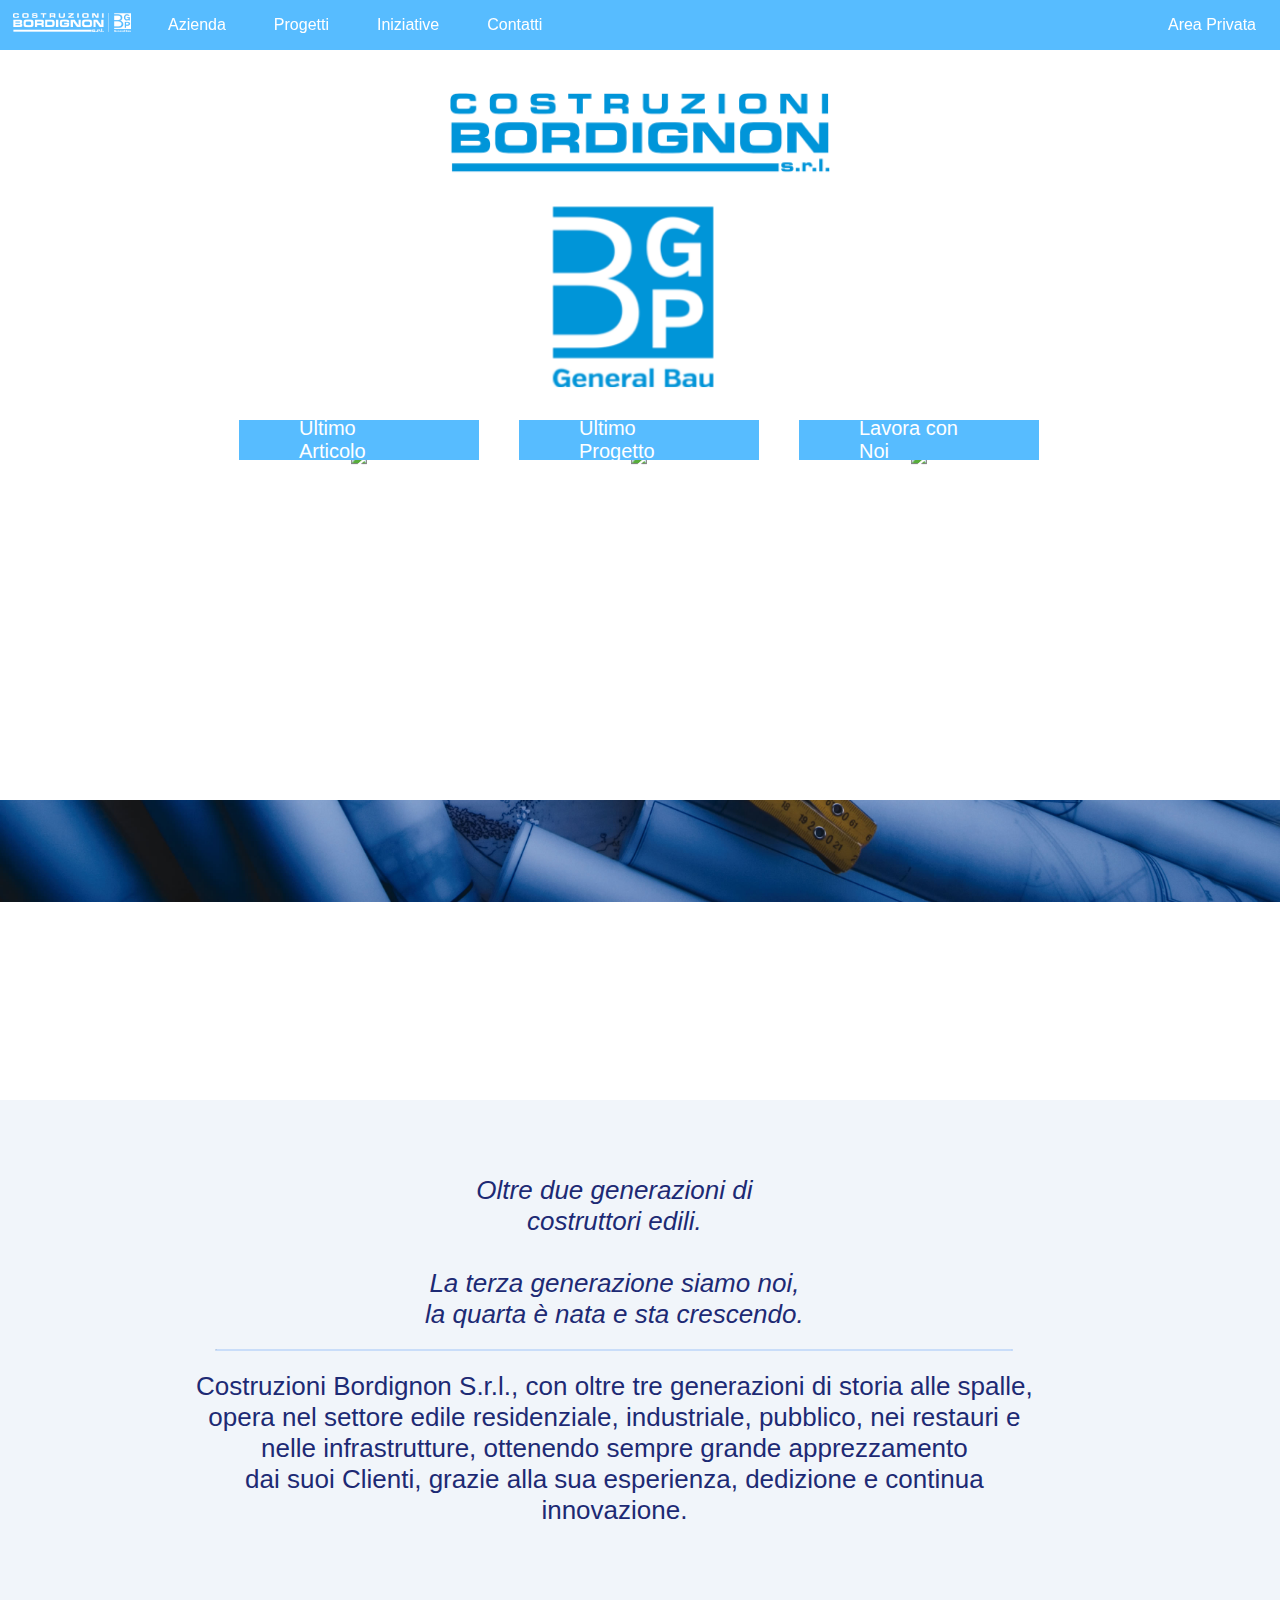
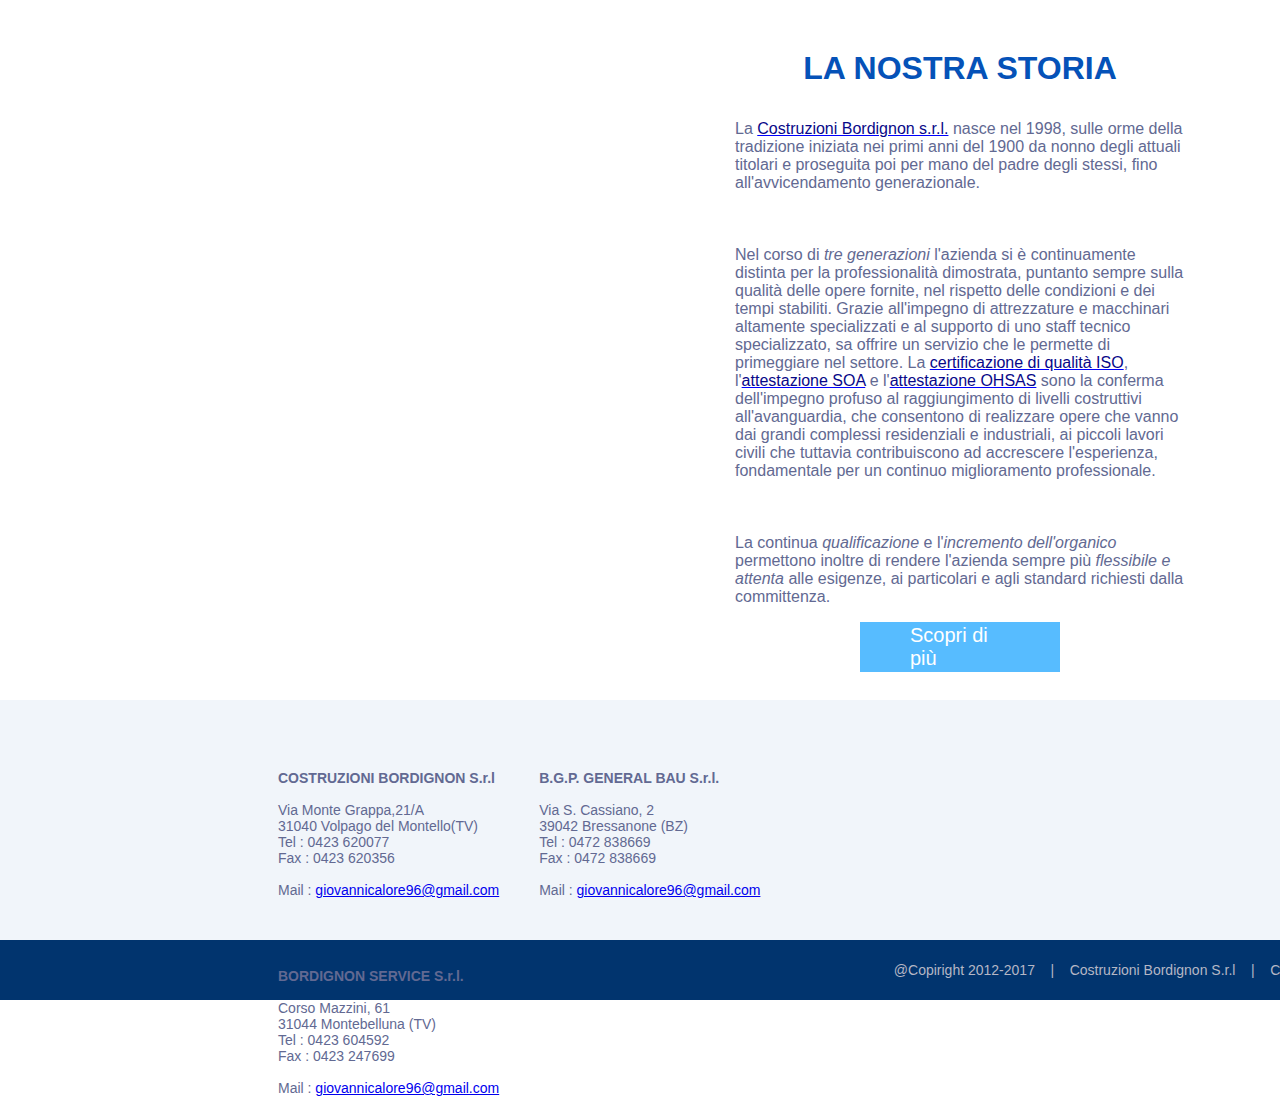
==== index.html @ 2d201b1c "Stile Mobile" ====
<!DOCTYPE html>
<html>
	<head>
		<title>Costruzioni Bordignon S.r.l.</title>
		<meta name="viewport" content="width=device-width, initial-scale=1.0">
		<meta charset="UTF-8">
		<meta name="description" content="Costruzioni Bordignon S.r.l., con oltre tre generazioni di storia alle spalle, opera nel settore edile residenziale, industriale, pubblico, nei restauri e nelle infrastrutture mirando ed ottenendo sempre grande apprezzamento dai suoi Clienti, grazie alla sua esperienza, dedizione e continua innovazione">
		<meta name="keywords" content="Edilizia, settore edile, Treviso, Costruzioni Bordignon">
		<meta name="author" content="Luca Ballan, Giovanni Calore">
		<link rel="stylesheet" media="screen and (min-width:1025px)" href="style/index/index_desktop.css">
		<link rel="stylesheet" media="screen and (max-width:1024px) and (min-width:721px)" href="style/index/index_tablet.css">	
		<link rel="stylesheet" media="screen and (max-width:720px)" href="style/index/index_mobile.css">	
		<link rel="stylesheet" media="print" href="style/index/index_print.css">
	</head>
	<body>
		<!--SCRIPT-->
		<script type="text/javascript" src="script/menuScript.js"></script>

		<!-- NAVIGATION -->
		<button id="compact_menu" onclick="display_navbar(this)">
            <div class="cm_line"></div>
            <div class="cm_line"></div>
            <div class="cm_line"></div>
        </button>

        <div id="navbar">
            <a id="home_link" href="index.html"><img id="logo" src="images/logo.png"></a>
            <div class="dropdown">
                <button id="menu_bt1" class="drop_button" onclick="display_content(this)">Azienda</button>
                <div id="content_menu_bt1" class="drop_content">
                    <a href="azienda.php"><pre>Storia&#9&#9&gt</pre></a>
                    <a href="azienda.php"><pre>Sedi&#9&#9&#9&gt</pre></a>
                    <a href="azienda.php"><pre>Persone&#9&#9&gt</pre></a>
                </div>
            </div>
            <div class="dropdown">
                <button id="menu_bt2" class="drop_button" onclick="display_content(this)">Progetti</button>
                <div id="content_menu_bt2" class="drop_content">
                    <a href="progetti.php"><pre>In corso&#9&#9&gt</pre></a>
                    <a href="progetti.php"><pre>Terminati&#9&#9&gt</pre></a>
                </div>
            </div>
            <div class="dropdown">
                <button id="menu_bt3" class="drop_button" onclick="display_content(this)">Iniziative</button>
                <div id="content_menu_bt3" class="drop_content">
                    <a href="iniziative.php"><pre>Sponsor&#9&#9&#9&gt</pre></a>
                    <a href="iniziative.php"><pre>Stampa&#9&#9&#9&gt</pre></a>
                    <a href="iniziative.php"><pre>Lavora con Noi&#9&gt</pre></a>
                </div>	
            </div>
            <a href="contatti.html" id="contacts">Contatti</a>
            <a href="admin.php" id="admin">Area Privata</a>
            <button id="close" onclick="close_navbar(this)">X</button>
        </div>
	
	
	<!--HOME-->


	<h1 id="div_one" title="Costruzioni Bordignon General Bau">
		<img id="img_logo" src="images/logo_azzurro.png"/>
	</h1>



	<!--THREE DIV-->


	<div id="div_container_three">
	<a href="#"id="div_two" class="div_group">
		<div id="div_title_two" class="div_title_group">
			<div class="title_div">Ultimo Articolo</div>
		</div>
		<div class="div_container_img">
			<img src="images/home2.jpg"/>
			<div class="div_overlay">
				<div class="div_text_inside_group">Aggiornamento dinamico in php</div>
			</div>
		</div>

	</a>

	<a href="#"id="div_three" class="div_group">
		<div id="div_title_three"class="div_title_group">
				<div class="title_div">Ultimo Progetto</div>
		</div>
		<div class="div_container_img">
			<img src="images/home2.jpg"/>
			<div class="div_overlay">
			
				<div class="div_text_inside_group">Aggiornamento dinamico in php</div>
			</div>
		</div>
		
	</a>

	<a href="#"id="div_four" class="div_group">
		<div id="div_title_four"class="div_title_group">
				<div class="title_div">Lavora con Noi</div>
		</div>
		<div class="div_container_img">
			<img src="images/home2.jpg"/>
			<div class="div_overlay">
				<div class="div_text_inside_group">Aggiornamento dinamico in php</div>
			</div>
		</div>
	</a>
	</div>











	<!--SLOGAN-->


	<div id="div_container_img_slogan">
	</div>
	<div id="div_slogan">
		<div id="div_text_slogan">
		<div id="div_text_slogan1" >
			<i>Oltre due generazioni di </br> costruttori edili. </br></br>
			La terza generazione siamo noi,</br>
			la quarta è nata e sta crescendo.</i></br>
			<hr>
			</div>
			
			<div id="div_text_slogan2" >
			Costruzioni Bordignon S.r.l., con oltre tre generazioni di storia alle spalle,</br>
			opera nel settore edile residenziale, industriale, pubblico, nei restauri e</br>
			nelle infrastrutture, ottenendo sempre grande apprezzamento</br>
			dai suoi Clienti, grazie alla sua esperienza, dedizione e continua </br>
			innovazione.
			</div>
		</div>
	</div>











	<!--STORIA-->


	<div id=div_container_storia>
			<div id="div_img_storia">
				</div>
	<div id="div_storia">
		
		<a href="#" id="div_button_storia" >
			<div class="title_div">Scopri di più</div> 
		</a>
		<h1 id="h1_storia">LA NOSTRA STORIA</h1>
		<div id="div_text_storia">
			La <a href="index.html" class="link_generico">Costruzioni Bordignon s.r.l.</a> nasce nel 1998, sulle orme della tradizione iniziata nei primi anni del 1900 da nonno degli attuali titolari 
			e proseguita poi per mano del padre degli stessi, fino all'avvicendamento generazionale.</br></br></br></br>
			Nel corso di <i>tre generazioni</i> l'azienda si è continuamente distinta per la professionalità dimostrata, puntanto sempre sulla qualità delle opere fornite, nel rispetto delle condizioni e dei tempi stabiliti.
			Grazie all'impegno di attrezzature e macchinari altamente specializzati e al supporto di uno staff tecnico specializzato, sa offrire un servizio che le permette di primeggiare nel settore.
			La <a href="https://it.wikipedia.org/wiki/Norme_della_serie_ISO_9000" class="link_generico" target="_blanck">certificazione di qualità ISO</a>, l'<a href="https://it.wikipedia.org/wiki/Societ%C3%A0_organismi_di_attestazione" class="link_generico" target="_black">attestazione SOA</a> e
			l'<a href="https://it.wikipedia.org/wiki/OHSAS_18001" class="link_generico" target="_blanck">attestazione OHSAS</a> sono la conferma dell'impegno profuso al raggiungimento di livelli costruttivi all'avanguardia, che consentono di realizzare opere che vanno dai grandi complessi residenziali e industriali, ai
			piccoli lavori civili che tuttavia contribuiscono ad accrescere l'esperienza, fondamentale per un continuo miglioramento professionale.</br></br></br></br>
			La continua <i>qualificazione</i> e l'<i>incremento dell'organico </i>permettono inoltre di rendere l'azienda sempre più <i>flessibile e attenta </i> alle esigenze, ai particolari e agli standard richiesti dalla committenza. 
	    </div>
		
	</div>
	
	
	</div>













	<!--CONTATTI-->


	<div id="div_container_contatti">
	<div id="div_contatti">
		<div id="div_bordignon" class="div_contatto">
			<b>COSTRUZIONI BORDIGNON S.r.l</b></br></br>
			Via Monte Grappa,21/A</br>
			31040 Volpago del Montello(TV)</br>
			Tel : 0423 620077</br>
			Fax : 0423 620356</br></br>
			Mail : <a href="mailto:giovannicalore96@gmail.com">giovannicalore96@gmail.com</a>
		</div>

		<div id="div_generalbau" class="div_contatto">
			<b>B.G.P. GENERAL BAU S.r.l.</b></br></br>
			Via S. Cassiano, 2</br>
			39042 Bressanone (BZ)</br>
			Tel : 0472 838669</br>
			Fax : 0472 838669</br></br>
			Mail : <a href="mailto:giovannicalore96@gmail.com">giovannicalore96@gmail.com</a>
		</div>

		<div id="div_service" class="div_contatto">
			<b>BORDIGNON SERVICE S.r.l.</b></br></br>
			Corso Mazzini, 61</br>
			31044 Montebelluna (TV)</br>
			Tel : 0423 604592</br>
			Fax : 0423 247699</br></br>
			Mail : <a href="mailto:giovannicalore96@gmail.com">giovannicalore96@gmail.com</a>
		</div>
	</div>
	</div>










	<!-- FOOT -->


	<div id="div_foot">
		<div id="div_text_foot">
			@Copiright 2012-2017 &nbsp&nbsp&nbsp| &nbsp&nbsp&nbspCostruzioni Bordignon S.r.l &nbsp&nbsp&nbsp| &nbsp&nbsp&nbspC.F. e P.IVA 0334405269 
		</div>
	</div>









	</body>
</html>
---- style/index/index_desktop.css ----
@import url("../navbar_desktop.css");









/*THREE DIV*/







#div_one{
    position: relative;
    width: 100%;
    height: 400px;
   
}
#img_logo{
    position: relative;
    height: 300px;
    top: 60%;
    left: 50%;
    transform: translate(-50%,-50%);
}
#div_container_three{
    position: relative;
    width: 842px;
    height: 400px;
    margin: auto;
    
}
.div_group{
    position: relative;
    float: left;
    margin: 20px;
    height: 278px;
    width: 240px;
    text-decoration: none;
}
.div_title_group{
    background-color: #0099ffa8;
    position: relative;
    height: 40px;
    width: 100%;
   
}
.title_div{
    display: table;
    position: absolute;
    top: 50%;
    left: 50%;
    transform: translate(-50%,-50%);
    font-size: 20px;
    color: white;
}
.div_container_img{
    position: relative;
    width: 100%;
    height: calc(100% - 40px);
    overflow: hidden;
}
.div_container_img img{
    transition: .8s ease;

    position: absolute;
    height: 110%;
    top: 50%;
    left: 50%;
    transform: translate(-50%,-50%);
}
.div_overlay{
    position: relative;
    transition: .8s ease;
    opacity: 0;
    width: 100%;
    height: calc(100% - 40px);
}
.div_group:hover .div_overlay{
    opacity: 1;
} 
.div_group:hover .div_container_img img{
    opacity: 0.3;
    height: 105%;
} 
.div_group:hover .title_div{
    text-decoration: underline;
    
}
.div_text_inside_group{
    position: relative;
    color: rgb(8, 8, 136);
    display: table;
    left: 50%;
    top:50%;
    transform: translate(-50%,-50%);
}

/*SLOGAN*/






#div_container_img_slogan{
    background-image: url("images/yellow-hat.jpeg");
    background-attachment: fixed;
    background-position: center;
    background-repeat: no-repeat;
    background-size: 100%;
    width: 100%;
    height: 300px;
}
#div_slogan{
    width: 100%;
    height: 500px;
    background-color: rgb(241, 245, 250);
}
#div_text_slogan{
    position: relative;
    left: 48%;
    top: 50%;
    transform: translate(-50%,-50%);
    display: table;
    text-align: center;
    color: rgb(29, 42, 116);
    font-size: 26px;

}
hr{
    border-top: 0px;
    margin: 20px;
    border-color: rgb(162, 198, 247);
}




/*STORIA*/










#h1_storia{
    width: 100%;
    height: 70px;
    display: table;
    text-align: center;
    color: rgb(5, 82, 184);
}
.link_generico{
    text-decoration-color: blue;
    color: rgb(8, 8, 136);
}
#div_storia{
    
    float: left;
    width: 50%;
    height: 700px;
    min-width: 480px;
}
#div_container_storia{
    height: 700px;
    width: 100%;
}
#div_text_storia{
    width: 450px;
    margin: auto;
    color: rgb(98, 105, 146);
    
}
#div_img_storia{
    
    float: left;
    background-image: url("images/building.jpeg");
    background-attachment: fixed;
    background-position: center;
    background-repeat: no-repeat;
    background-size: 100%;
    width: 50%;
    height: 700px;
 
}
#div_button_storia{
    background-color: #0099ffa8;
    position: relative;
    top:96%;
    left: 50%;
    display: table;
    transform: translate(-50%,-100%);
    width: 200px;
    height: 50px;
}
#div_button_storia:hover .title_div{
    text-decoration: underline;
}






/*CONTATTI*/

#div_container_contatti{
    background-color: rgb(241, 245, 250);
    width: 100%;
    height: 240px;
}

#div_contatti{
    
    width: 100%;
    height: 240px;
    width: 764px;
    margin: auto;

}

.div_contatto{
    position: relative;

    float: left;
    margin-left: 20px;
    margin-right: 20px;
    margin-top: 70px;
    font-size: 14px;
    color: rgb(98, 105, 146);
}




/* FOOT */


#div_foot{
    
    width: 100%;
    height: 60px;
    background-color: rgb(1, 52, 110);
}

#div_text_foot{
    position: relative;
    left: 50%;
    top: 50%;
    transform: translate(-50%,-50%);
    font-size: 14px;
    color: rgb(181, 183, 197);
    display: table;
}
---- style/index/index_tablet.css ----
@import url("../navbar_mobile.css");




/*THREE DIV*/







#div_one{
    position: relative;
    width: 100%;
    height: 400px;
}
#img_logo{
    position: relative;
    height: 250px;
    top: 60%;
    left: 50%;
    transform: translate(-50%,-50%);
}

#div_container_three{
    position: relative;
    width: 694px;
    height: 350px;
    margin: auto;
    
}
.div_group{
    position: relative;
    float: left;
    margin: 15px;
    height: 278px;
    width: 200px;
    text-decoration: none;
}
.div_title_group{
    background-color: #0099ffa8;
    position: relative;
    height: 40px;
    width: 100%;
   
}
.title_div{
    display: table;
    position: absolute;
    top: 50%;
    left: 50%;
    transform: translate(-50%,-50%);
    font-size: 20px;
    color: white;
}
.div_container_img{
    position: relative;
    width: 100%;
    height: calc(100% - 40px);
    overflow: hidden;
}
.div_container_img img{
    transition: .8s ease;

    position: absolute;
    height: 110%;
    top: 50%;
    left: 50%;
    transform: translate(-50%,-50%);
}
.div_overlay{
    position: relative;
    transition: .8s ease;
    opacity: 0;
    width: 100%;
    height: calc(100% - 40px);
}
.div_group:hover .div_overlay{
    opacity: 1;
} 
.div_group:hover .div_container_img img{
    opacity: 0.3;
    height: 105%;
} 
.div_group:hover .title_div{
    text-decoration: underline;
    
}
.div_text_inside_group{
    position: relative;
    color: rgb(8, 8, 136);
    display: table;
    left: 50%;
    top:50%;
    transform: translate(-50%,-50%);
}

/*SLOGAN*/






#div_container_img_slogan{
    background-image: url("images/yellow-hat.jpeg");
    background-attachment: fixed;
    background-position: center;
    background-repeat: no-repeat;
    background-size: 180%;
    width: 100%;
    height: 300px;
}
#div_slogan{
    width: 100%;
    height: 400px;
    background-color: rgb(241, 245, 250);
}
#div_text_slogan{
    position: relative;
    left: 48%;
    top: 50%;
    transform: translate(-50%,-50%);
    display: table;
    text-align: center;
    color: rgb(29, 42, 116);
    font-size: 20px;

}
hr{
    border-top: 0px;
    margin: 20px;
    border-color: rgb(162, 198, 247);
}




/*STORIA*/










#h1_storia{
    width: 100%;
    height: 70px;
    display: table;
    text-align: center;
    color: rgb(5, 82, 184);
}
.link_generico{
    text-decoration-color: blue;
    color: rgb(8, 8, 136);
}
#div_storia{
    
    float: left;
    width: 50%;
    height: 900px;
    
}


#div_container_storia{
    height: 900px;
    width: 100%;
}
#div_text_storia{
    width: 300px;
    margin: auto;
    color: rgb(98, 105, 146);
    
}
#div_img_storia{
    
    float: left;
    background-image: url("images/building.jpeg");
    background-attachment: fixed;
    background-position: center;
    background-repeat: no-repeat;
    background-size: 140%;
    width: 50%;
    height: 900px;
 
}
#div_button_storia{
    background-color: #0099ffa8;
    position: relative;
    top:96%;
    left: 50%;
    display: table;
    transform: translate(-50%,-100%);
    width: 180px;
    height: 40px;
}
#div_button_storia:hover .title_div{
    text-decoration: underline;
}






/*CONTATTI*/


#div_container_contatti{
    background-color: rgb(241, 245, 250);
    width: 100%;
    height: 180px;
}

#div_contatti{
    
    width: 100%;
    height: 180px;
    width: 698px;
    margin: auto;
}

.div_contatto{
    position: relative;
    float: left;
    margin-left: 20px;
    margin-right: 20px;
    margin-top: 40px;
    font-size: 12px;
    color: rgb(98, 105, 146);
    
}




/* FOOT */


#div_foot{
    
    width: 100%;
    height: 60px;
    background-color: rgb(1, 52, 110);
}

#div_text_foot{
    position: relative;
    left: 50%;
    top: 50%;
    transform: translate(-50%,-50%);
    font-size: 12px;
    color: rgb(181, 183, 197);
    display: table;
}
---- style/index/index_mobile.css ----
@import url("../navbar_mobile.css");




/*THREE DIV*/







#div_one{
    position: relative;
    width: 100%;
    height: 400px;
}
#img_logo{
    position: relative;
    height: 250px;
    top: 60%;
    left: 50%;
    transform: translate(-50%,-50%);
}

#div_container_three{
    position: relative;
    width: 100%;
    height: 845px;
    margin: auto;
}
.div_group{
    
    float: left;
    margin: 15px;
    height: 250px;
    width: 90%;
    text-decoration: none;
}
.div_title_group{
    background-color: #0099ffa8;
    position: relative;
    height: 40px;
    width: 100%;
   
}
.title_div{
    display: table;
    position: absolute;
    top: 50%;
    left: 50%;
    transform: translate(-50%,-50%);
    font-size: 20px;
    color: white;
}
.div_container_img{
    position: relative;
    width: 100%;
    height: calc(100% - 40px);
    overflow: hidden;
}
.div_container_img img{
    transition: .8s ease;
    position: absolute;
    width: 110%;
    top: 50%;
    left: 50%;
    transform: translate(-50%,-50%);
}
.div_overlay{
    position: relative;
    transition: .8s ease;
    opacity: 0;
    width: 100%;
    height: calc(100% - 40px);
}
.div_group:hover .div_overlay{
    opacity: 1;
} 
.div_group:hover .div_container_img img{
    opacity: 0.3;
    width: 105%;
} 
.div_group:hover .title_div{
    text-decoration: underline;
    
}
.div_text_inside_group{
    position: relative;
    color: rgb(8, 8, 136);
    display: table;
    left: 50%;
    top:50%;
    transform: translate(-50%,-50%);
}

/*SLOGAN*/






#div_container_img_slogan{
    background-image: url("images/yellow-hat.jpeg");
    background-attachment: fixed;
    background-position: center;
    background-repeat: no-repeat;
    background-size: 300%;
    width: 100%;
    height: 250px;
}
#div_slogan{
    width: 100%;
    height: 400px;
    background-color: rgb(241, 245, 250);
    
}
#div_text_slogan{
    position: relative;
    left: 50%;
    top: 50%;
    transform: translate(-50%,-50%);
    display: table;
    text-align: center;
    color: rgb(29, 42, 116);
    font-size: 15px;

}
#div_text_slogan2 br{
    display: none;
}

hr{
    border-top: 0px;
    margin: 20px;
    border-color: rgb(162, 198, 247);
}




/*STORIA*/










#h1_storia{
    width: 100%;
    height: 70px;
    display: table;
    text-align: center;
    color: rgb(5, 82, 184);
}
.link_generico{
    text-decoration-color: blue;
    color: rgb(8, 8, 136);
}
#div_storia{
    
    
    width: 100%;
    height: 900px;
    
}

#div_img_storia{
    height: 250px;
    background-image: url("images/building.jpeg");
    background-attachment: fixed;
    background-position: center;
    background-repeat: no-repeat;
    background-size: 160%;
}

#div_container_storia{
    height: 1150px;
    width: 100%;
}
#div_text_storia{
    width: 300px;
    margin: auto;
    color: rgb(98, 105, 146);
    text-align: center;
}

#div_button_storia{
    background-color: #0099ffa8;
    position: relative;
    top:96%;
    left: 50%;
    display: table;
    transform: translate(-50%,-100%);
    width: 180px;
    height: 40px;
}
#div_button_storia:hover .title_div{
    text-decoration: underline;
}






/*CONTATTI*/


#div_container_contatti{
    position: relative;
    background-color: rgb(241, 245, 250);
    width: 100%;
    height: 500px;
    padding-top: 1px;
}


.div_contatto{
    position: relative;
    left: 50%;
    transform: translateX(-50%);
    margin-top: 40px;
    font-size: 13px;
    color: rgb(98, 105, 146);
    display: table;
    text-align: center;
}




/* FOOT */


#div_foot{
    
    width: 100%;
    height: 60px;
    background-color: rgb(1, 52, 110);
}

#div_text_foot{
    position: relative;
    left: 50%;
    top: 50%;
    transform: translate(-50%,-50%);
    font-size: 10px;
    color: rgb(181, 183, 197);
    display: table;
}
---- style/index/index_print.css ----
* {
    box-sizing: border-box;
	padding: 0;
	margin: 0;
}
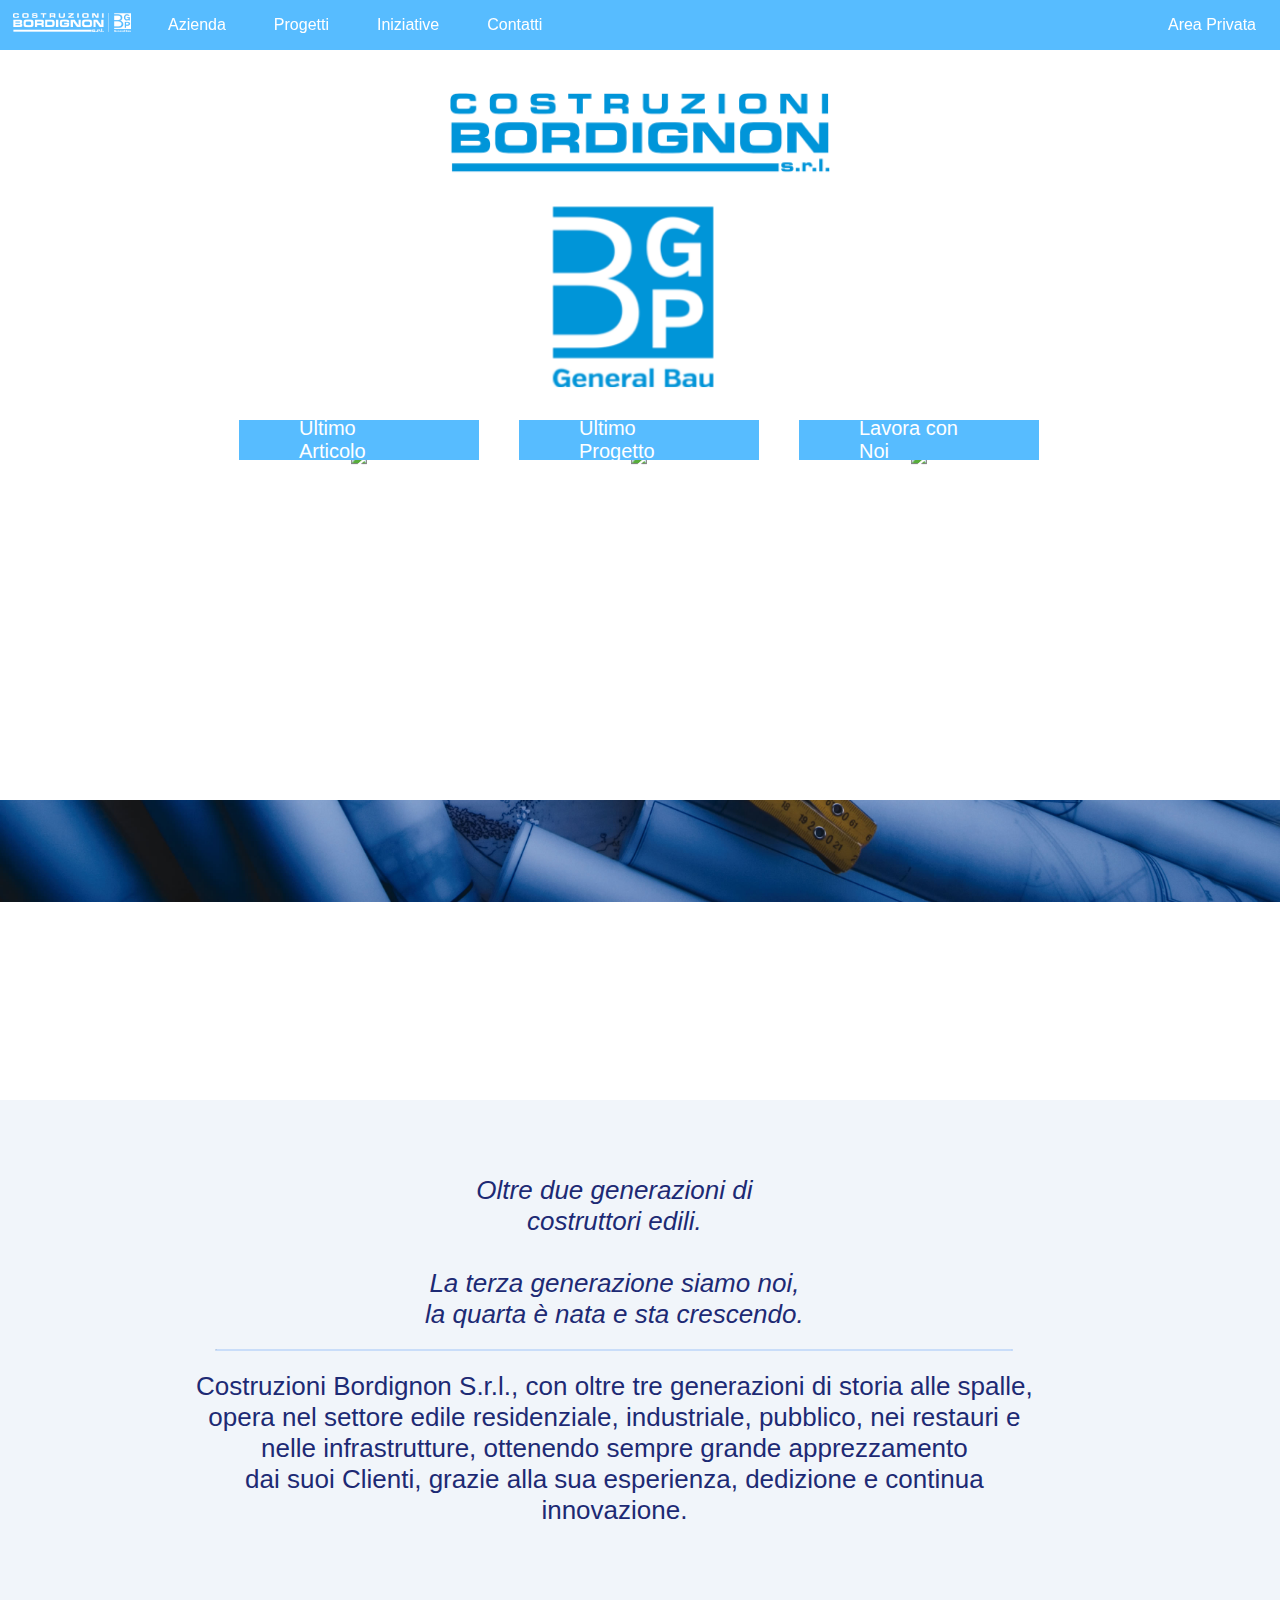
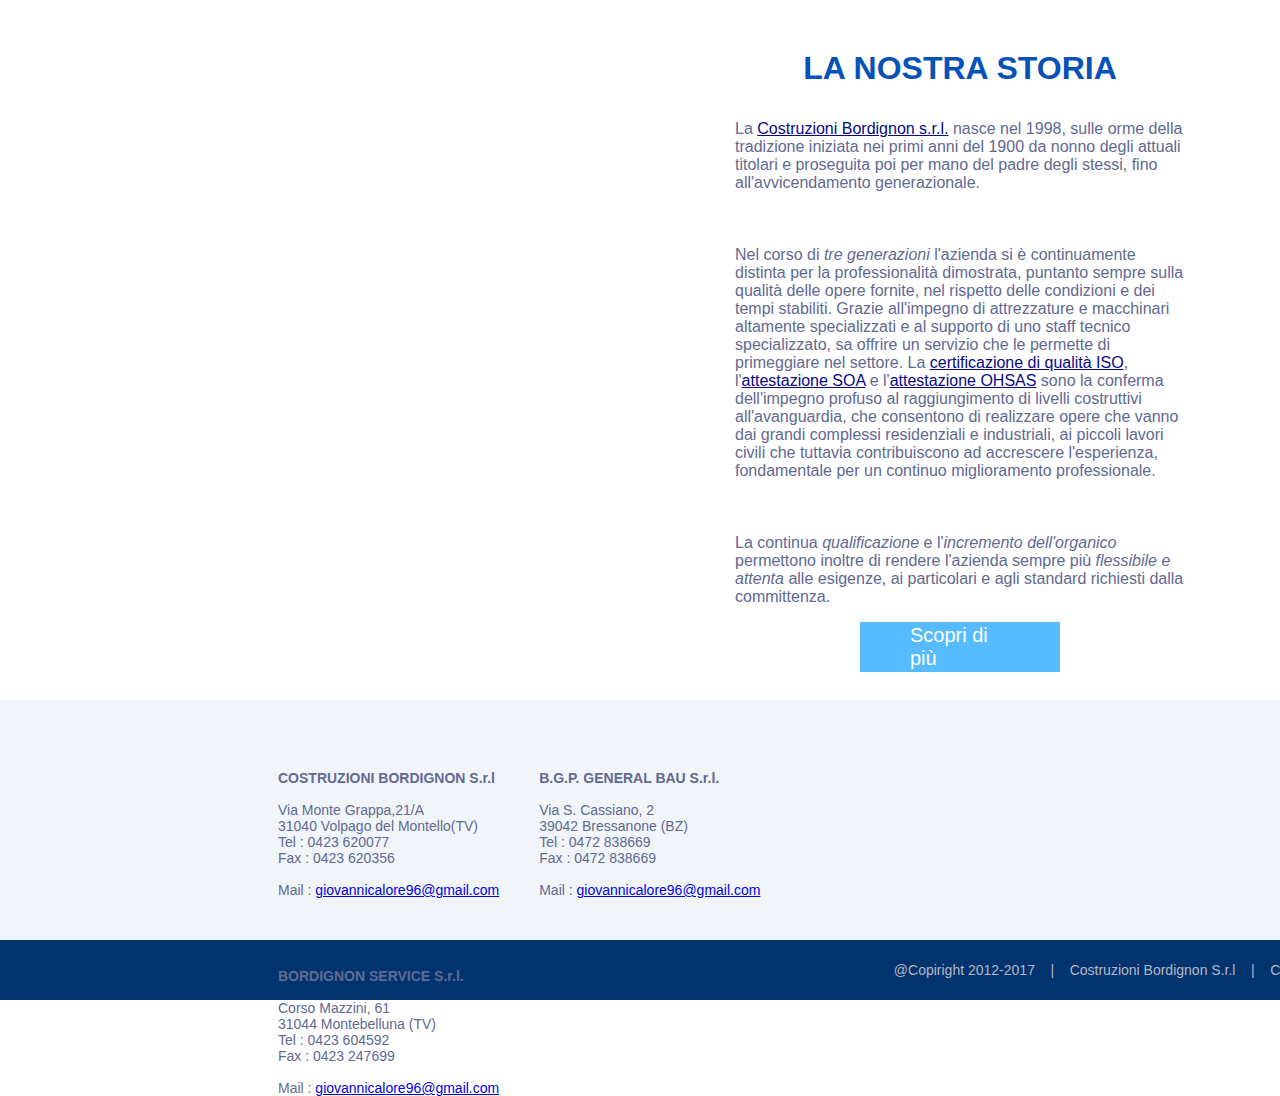
==== commit 3df6451c: "Bozza Azienda.html" ====
--- a/index.html
+++ b/index.html
@@ -1,3 +1,4 @@
+
 <!DOCTYPE html>
 <html>
 	<head>
@@ -28,16 +29,16 @@
             <div class="dropdown">
                 <button id="menu_bt1" class="drop_button" onclick="display_content(this)">Azienda</button>
                 <div id="content_menu_bt1" class="drop_content">
-                    <a href="azienda.php"><pre>Storia&#9&#9&gt</pre></a>
-                    <a href="azienda.php"><pre>Sedi&#9&#9&#9&gt</pre></a>
-                    <a href="azienda.php"><pre>Persone&#9&#9&gt</pre></a>
+                    <a href="azienda.html"><pre>Storia&#9&#9&gt</pre></a>
+                    <a href="azienda.html"><pre>Sedi&#9&#9&#9&gt</pre></a>
+                    <a href="azienda.html"><pre>Persone&#9&#9&gt</pre></a>
                 </div>
             </div>
             <div class="dropdown">
                 <button id="menu_bt2" class="drop_button" onclick="display_content(this)">Progetti</button>
                 <div id="content_menu_bt2" class="drop_content">
                     <a href="progetti.php"><pre>In corso&#9&#9&gt</pre></a>
-                    <a href="progetti.php"><pre>Terminati&#9&#9&gt</pre></a>
+                    <a href="progetti.php#header2"><pre>Terminati&#9&#9&gt</pre></a>
                 </div>
             </div>
             <div class="dropdown">
@@ -48,8 +49,8 @@
                     <a href="iniziative.php"><pre>Lavora con Noi&#9&gt</pre></a>
                 </div>	
             </div>
-            <a href="contatti.html" id="contacts">Contatti</a>
-            <a href="admin.php" id="admin">Area Privata</a>
+            <a href="#div_container_contatti" id="contacts">Contatti</a>
+			<a href="login.php" id="admin">Area Privata</a>
             <button id="close" onclick="close_navbar(this)">X</button>
         </div>
 	
--- a/style/index/index_desktop.css
+++ b/style/index/index_desktop.css
@@ -162,7 +162,7 @@
     color: rgb(5, 82, 184);
 }
 .link_generico{
-    text-decoration-color: blue;
+    
     color: rgb(8, 8, 136);
 }
 #div_storia{
--- a/style/index/index_mobile.css
+++ b/style/index/index_mobile.css
@@ -217,7 +217,7 @@
     position: relative;
     background-color: rgb(241, 245, 250);
     width: 100%;
-    height: 500px;
+    height: 540px;
     padding-top: 1px;
 }
 
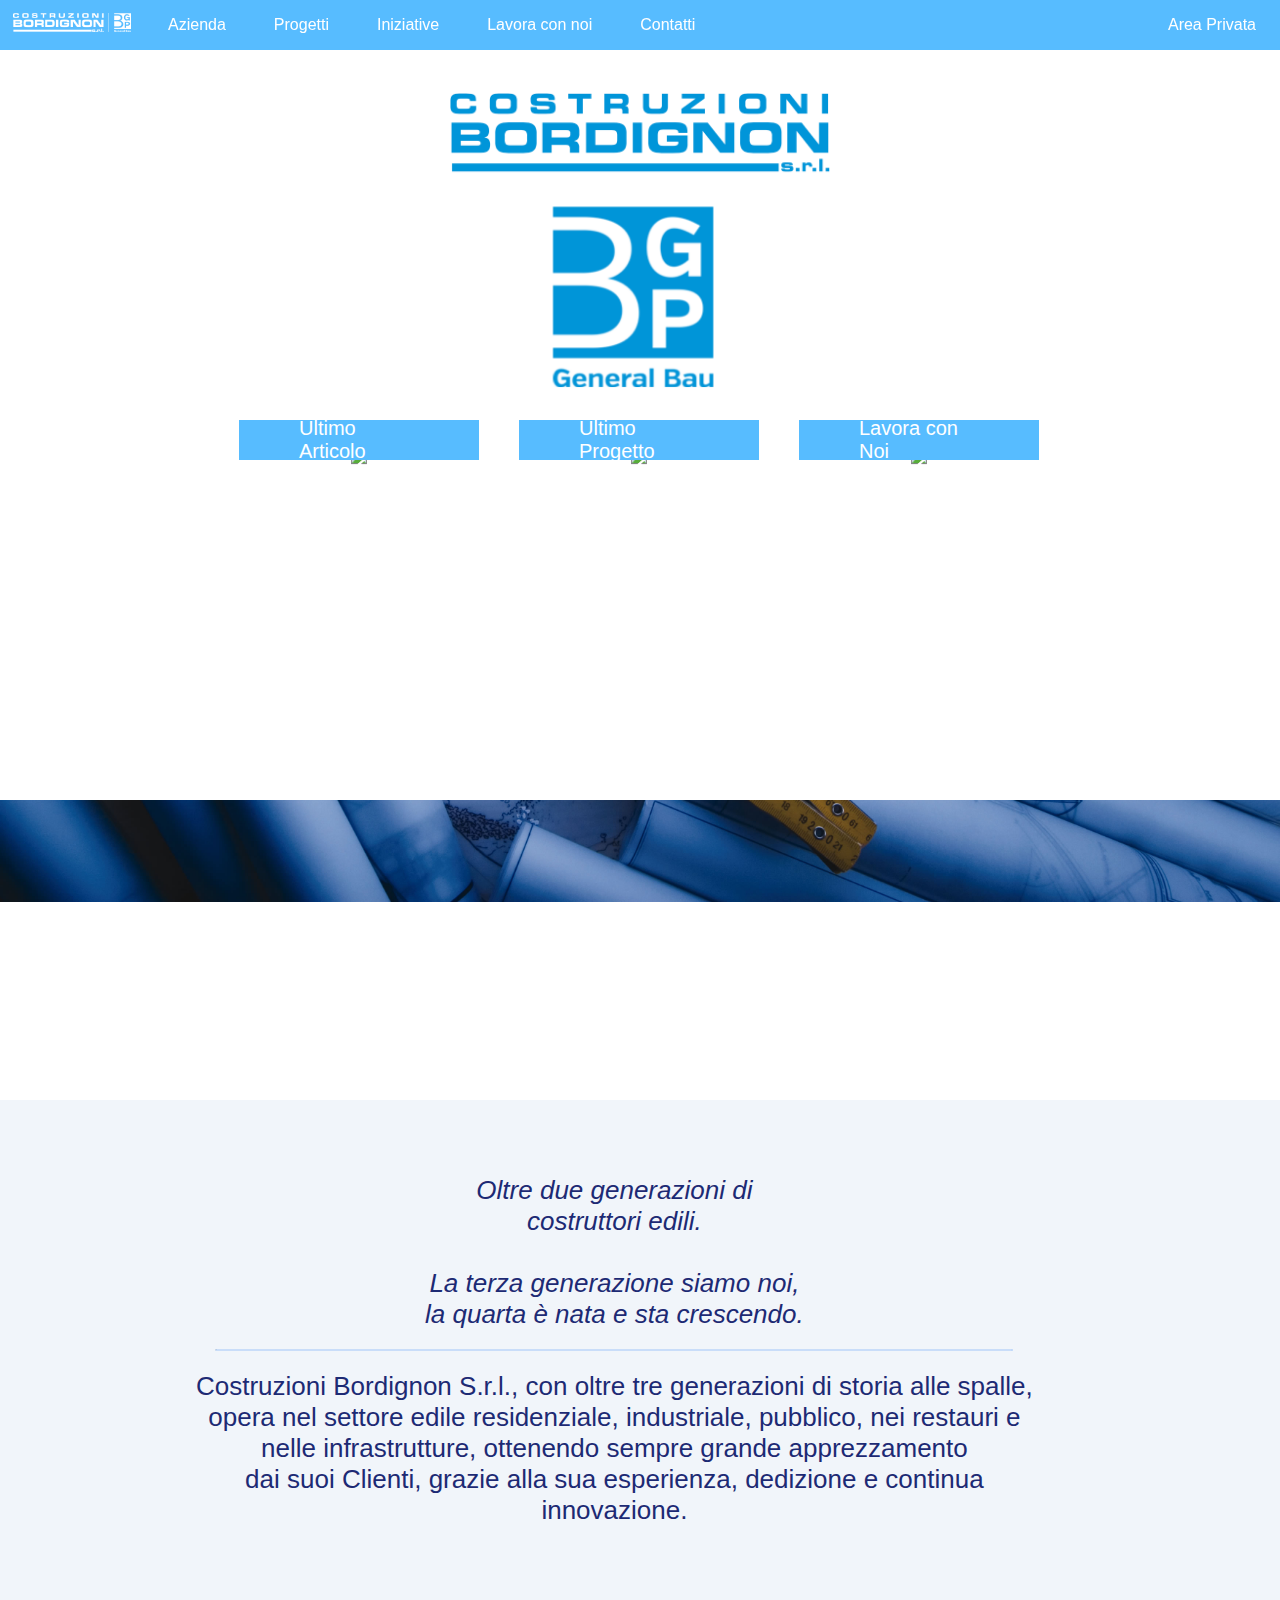
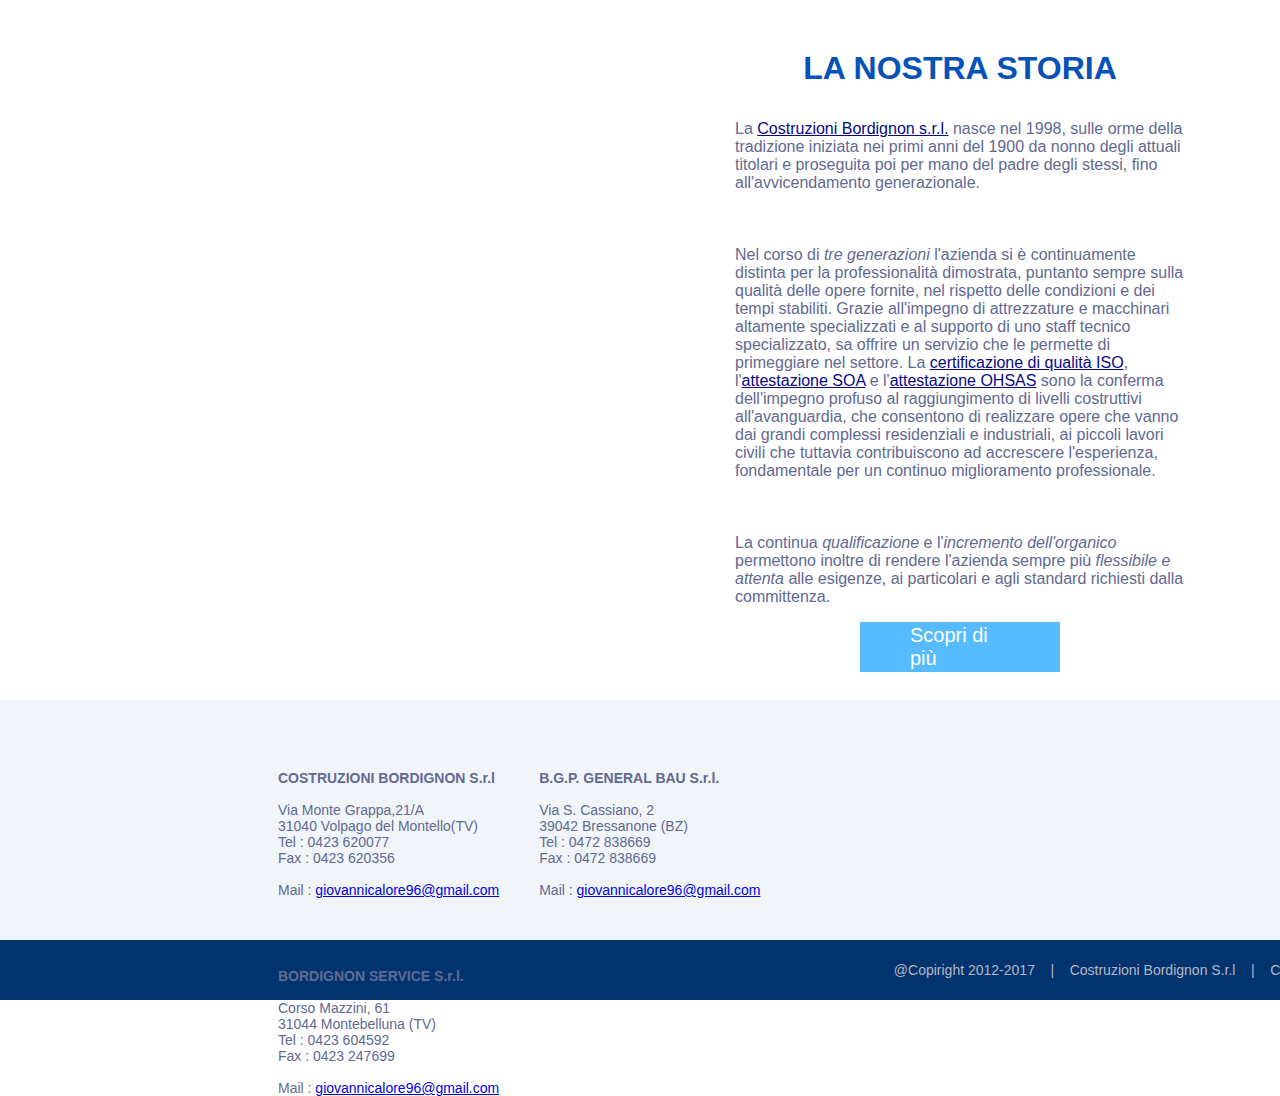
==== commit 1603d2a8: "Aggiornato navbar" ====
--- a/index.html
+++ b/index.html
@@ -29,9 +29,9 @@
             <div class="dropdown">
                 <button id="menu_bt1" class="drop_button" onclick="display_content(this)">Azienda</button>
                 <div id="content_menu_bt1" class="drop_content">
-                    <a href="azienda.html"><pre>Storia&#9&#9&gt</pre></a>
-                    <a href="azienda.html"><pre>Sedi&#9&#9&#9&gt</pre></a>
-                    <a href="azienda.html"><pre>Persone&#9&#9&gt</pre></a>
+                    <a href="azienda.php#storia"><pre>Storia&#9&#9&gt</pre></a>
+                    <a href="azienda.php#sedi"><pre>Sedi&#9&#9&#9&gt</pre></a>
+                    <a href="azienda.php#persone"><pre>Persone&#9&#9&gt</pre></a>
                 </div>
             </div>
             <div class="dropdown">
@@ -44,11 +44,11 @@
             <div class="dropdown">
                 <button id="menu_bt3" class="drop_button" onclick="display_content(this)">Iniziative</button>
                 <div id="content_menu_bt3" class="drop_content">
-                    <a href="iniziative.php"><pre>Sponsor&#9&#9&#9&gt</pre></a>
-                    <a href="iniziative.php"><pre>Stampa&#9&#9&#9&gt</pre></a>
-                    <a href="iniziative.php"><pre>Lavora con Noi&#9&gt</pre></a>
+                    <a href="iniziative.php"><pre>Sponsor&#9&#9&gt</pre></a>
+                    <a href="iniziative.php"><pre>Stampa&#9&#9&gt</pre></a>
                 </div>	
-            </div>
+			</div>
+			<a href="lavoro.php" id="work">Lavora con noi</a>
             <a href="#div_container_contatti" id="contacts">Contatti</a>
 			<a href="login.php" id="admin">Area Privata</a>
             <button id="close" onclick="close_navbar(this)">X</button>
